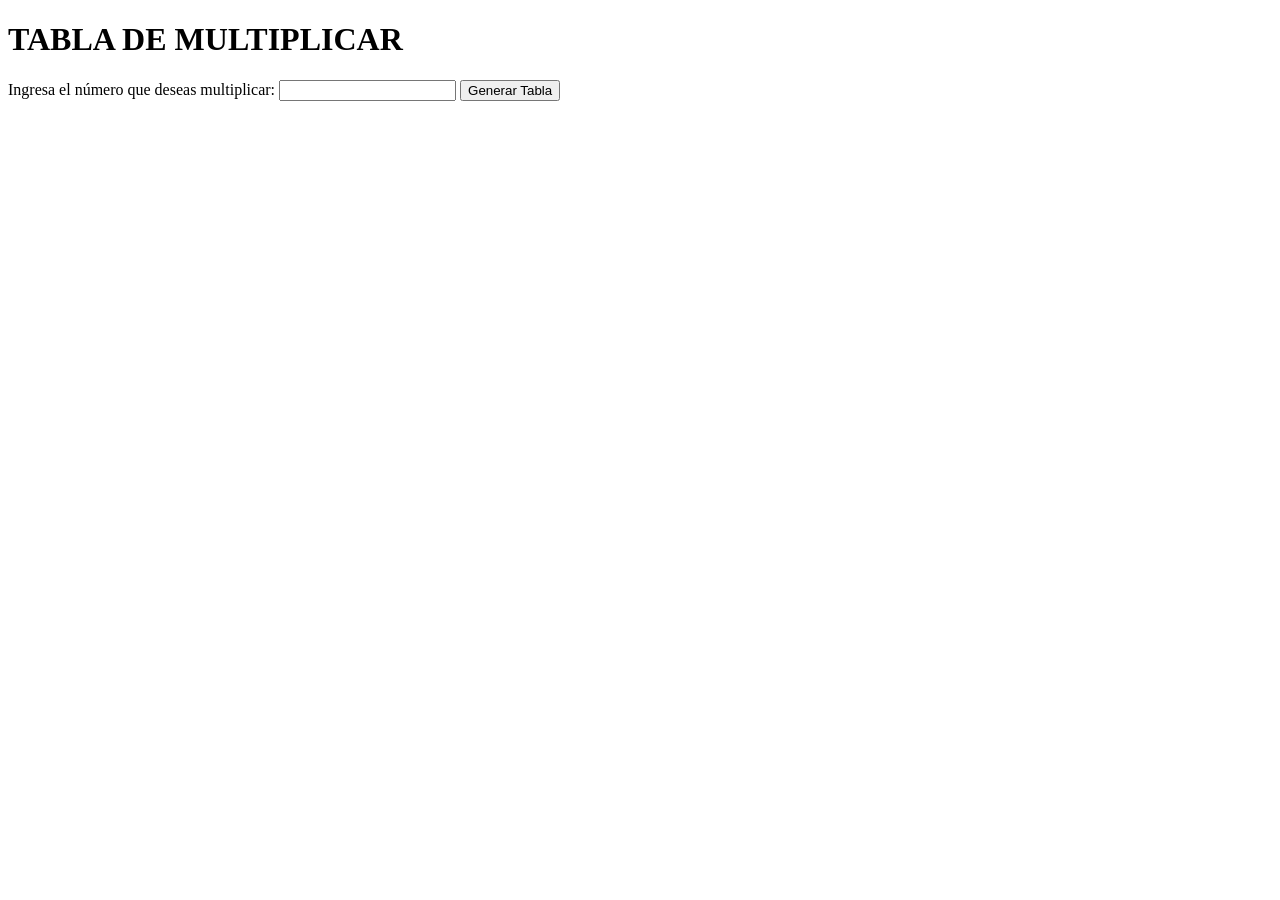
==== index.html @ 2b05d514 "Rename TablaM.html to index.html" ====
<!DOCTYPE html>
<html lang="es-ES">
<head>
    <title>Tabla de multiplicar</title>
    <meta charset="utf-8" />
    <link rel="stylesheet" type="text/css" href="estiloTabla.css">
    <script src="tabla.js" defer></script>
</head>
<body>
    <h1> TABLA DE MULTIPLICAR </h1>

    <label for="numeroInput">Ingresa el número que deseas multiplicar:</label>
    <input type="number" id="numeroInput">
    <button onclick="generarTabla()">Generar Tabla</button>

    <div id="contenedorTabla"></div>
</body>
</html>
---- estiloTabla.css ----
table {
    border-collapse: collapse;
    margin-top: 20px;
    font-family: Arial, sans-serif;
}

td {
    border-left: 1px solid #000;
    border-right: 1px solid #000;
    padding: 8px 15px;
    text-align: center;
}

/* Para que la tabla no tenga bordes dobles en las orillas */
td:first-child { border-left: none; }
td:last-child { border-right: none; }
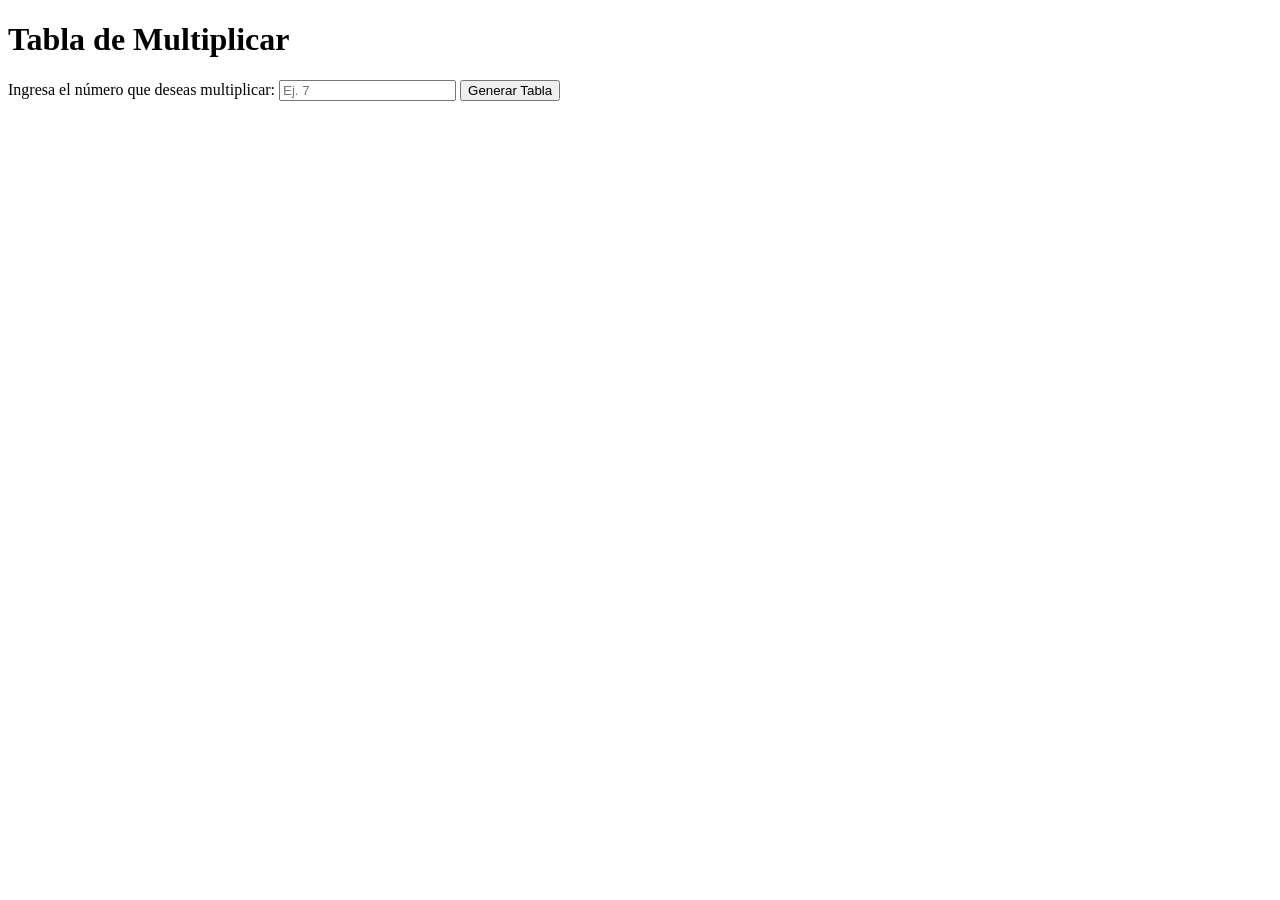
==== commit 76bd794b: "Update index.html" ====
--- a/index.html
+++ b/index.html
@@ -1,18 +1,23 @@
 <!DOCTYPE html>
 <html lang="es-ES">
 <head>
-    <title>Tabla de multiplicar</title>
     <meta charset="utf-8" />
+    <meta name="viewport" content="width=device-width, initial-scale=1.0">
+    <title>Tabla de Multiplicar Inteligente</title>
     <link rel="stylesheet" type="text/css" href="estiloTabla.css">
     <script src="tabla.js" defer></script>
 </head>
 <body>
-    <h1> TABLA DE MULTIPLICAR </h1>
+    <main class="card">
+        <h1>Tabla de Multiplicar</h1>
 
-    <label for="numeroInput">Ingresa el número que deseas multiplicar:</label>
-    <input type="number" id="numeroInput">
-    <button onclick="generarTabla()">Generar Tabla</button>
+        <div class="input-group">
+            <label for="numeroInput">Ingresa el número que deseas multiplicar:</label>
+            <input type="number" id="numeroInput" placeholder="Ej. 7">
+            <button onclick="generarTabla()">Generar Tabla</button>
+        </div>
 
-    <div id="contenedorTabla"></div>
+        <div id="contenedorTabla"></div>
+    </main>
 </body>
 </html>
